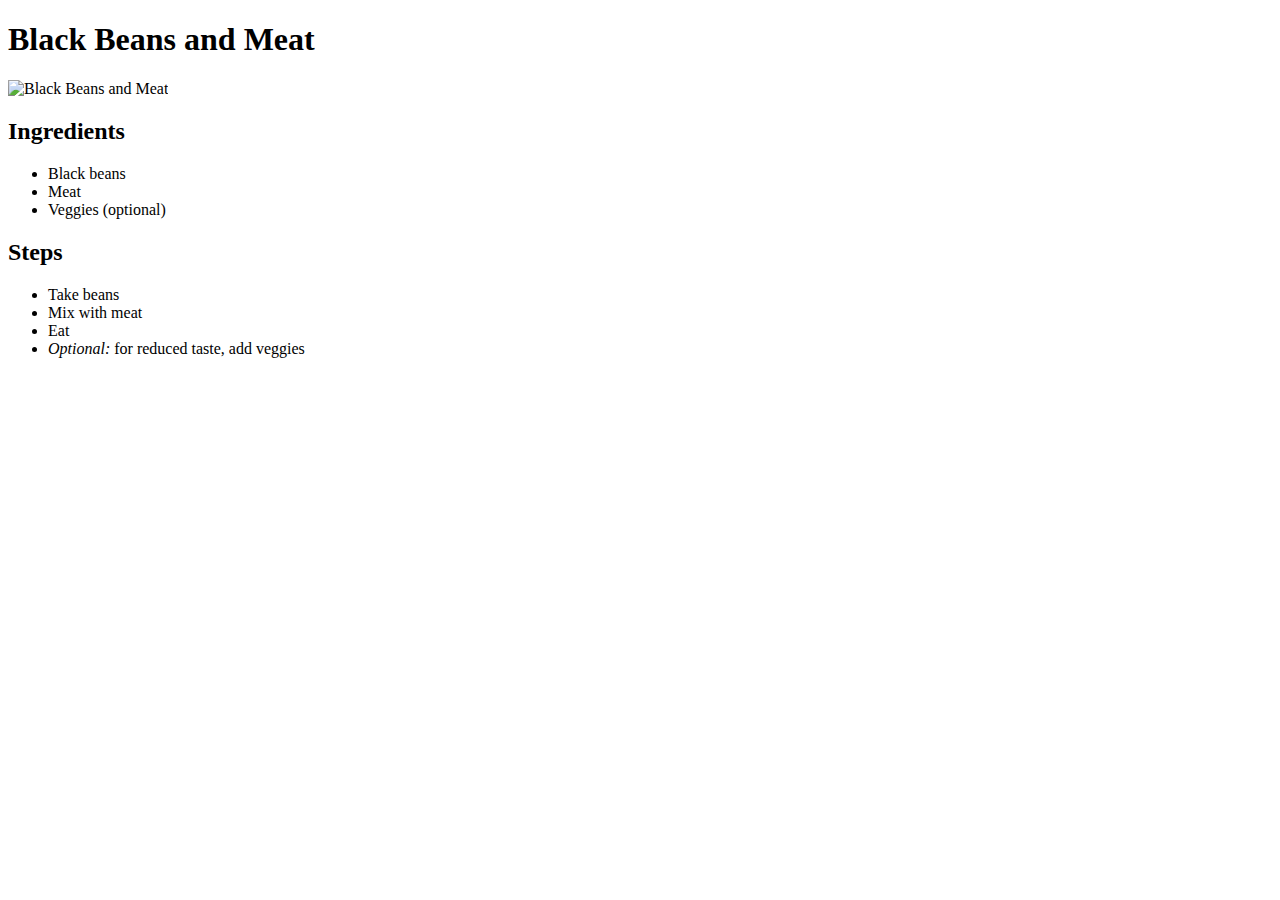
==== recipes/black-beans-and-meat.html @ af5071c5 "Add page for black beans" ====
<!DOCTYPE html>
<html lang="en">
    <head>
        <meta charset="UTF-8">
        <title>Black Beans and Meat</title>
    </head>
    <body>
        <h1>Black Beans and Meat</h1>
        <img src="https://images-gmi-pmc.edge-generalmills.com/942be2c2-da1e-4d0b-bdb7-77a4c8daffaa.jpg" alt="Black Beans and Meat">
        <h2> Ingredients</h2>
        <p>
            <ul>
                <li>Black beans </li>
                <li>Meat </li>
                <li>Veggies (optional)</li>
            </ul> 
        </p>

        <h2> Steps </h2>
        <p> 
            <ul>
                <li>Take beans</li>
                <li>Mix with meat</li>
                <li>Eat </li>
                <li> <em>Optional:</em> for reduced taste, add veggies </li>
            </ul> 
        </p>
    </body>
</html>
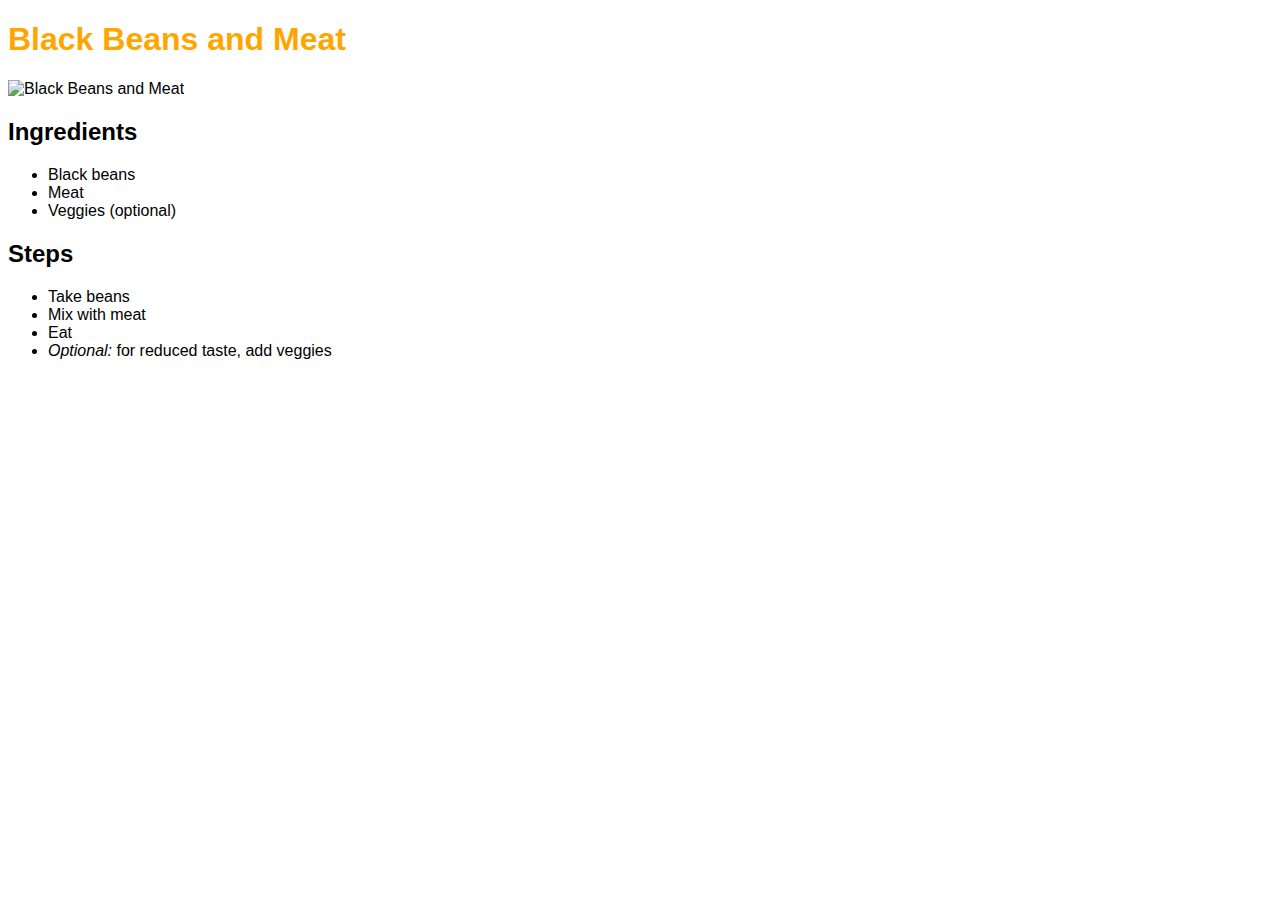
==== commit e87db898: "add colors and fonts to all pages" ====
--- a/recipes/black-beans-and-meat.html
+++ b/recipes/black-beans-and-meat.html
@@ -3,6 +3,7 @@
     <head>
         <meta charset="UTF-8">
         <title>Black Beans and Meat</title>
+        <link rel="stylesheet" href="../styles.css">
     </head>
     <body>
         <h1>Black Beans and Meat</h1>
--- a/styles.css
+++ b/styles.css
@@ -0,0 +1,11 @@
+body {
+    font-family: "Open Sans", sans-serif;
+}
+
+a {
+    color: rgb(189, 94, 110);
+}
+
+h1 {
+    color: orange;
+}